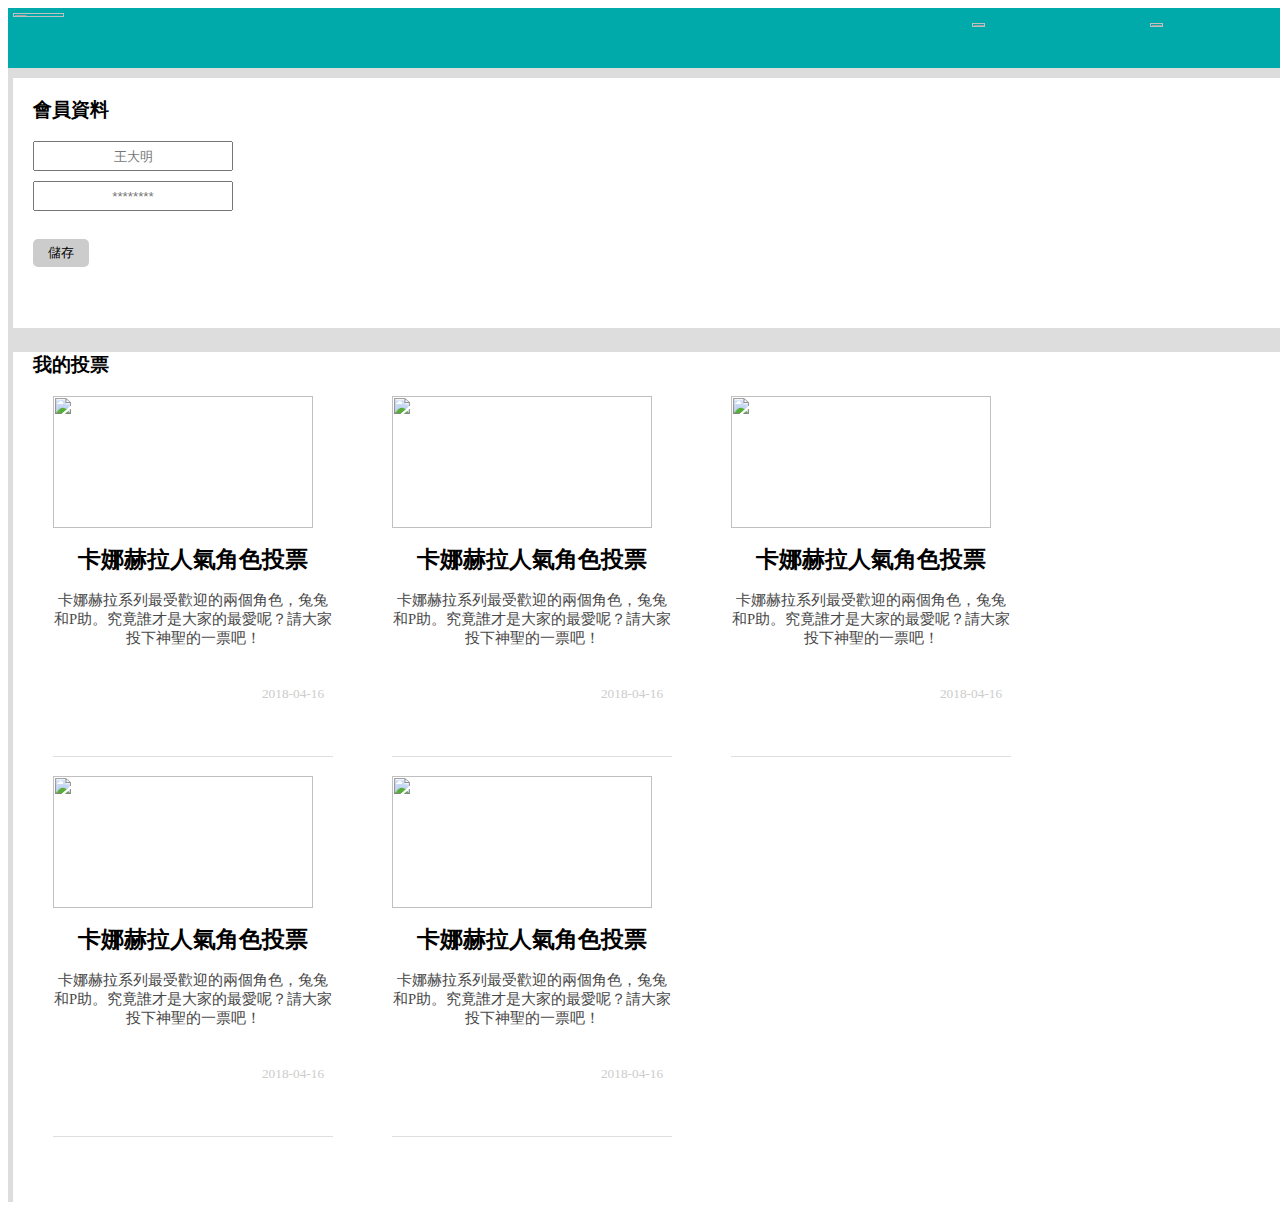
==== dockervote/member.html @ 5a8fd3a4 "0623投票網測試" ====
<html>
    <head>
        <link href="css/member.css" type="text/css" rel="stylesheet">            
    </head>

    <body>

<div id="container">
    <div id="headbox">
      <a href="index.html"><img src="https://i.imgur.com/Lrzv8fT.png" title="source: imgur.com" class="logo" /></a>
      <a href="#"><img src="https://i.imgur.com/alfxFKZ.png" title="source: imgur.com" class="login"/></a>
      <a href="create.html"><img src="https://i.imgur.com/aofVkSw.png" title="source: imgur.com" class="create"/></a>
  </div>
    <div id="info">
      <h3>會員資料</h3>
      <form action="">
        <input type="text" name="username" placeholder="王大明"><br>
        <input type="password" name="pwd" placeholder="********"><br><br>
        <input type="button" name="store" value="儲存">
      </form>
    </div>
    <div id="clear"></div>
    <div id="history">
      <h3>我的投票</h3>
      <ul class="list">
        <li>
          <div class="item">
            <a href="vote.html">
              <img src="https://imgur.com/EvchZl2.jpg" class="bigImg" alt title="卡娜赫拉人氣角色票選">
            </a>
            
            <p class="title">
              <a href="#" style="text-decoration:none;"><b>卡娜赫拉人氣角色投票</b>
                
              </a>
            </p>
                  
            <p class="content">
              卡娜赫拉系列最受歡迎的兩個角色，兔兔和P助。究竟誰才是大家的最愛呢？請大家投下神聖的一票吧！
            </p>
                  
            <p class="date">
              2018-04-16
            </p>
            
          </div>
        </li>        
        
      </ul>
      
      <ul class="list">
        <li>
          <div class="item">
            <a href="#">
              <img src="https://imgur.com/EvchZl2.jpg" class="bigImg" alt title="卡娜赫拉人氣角色票選">
            </a>
            
            <p class="title">
              <a href="#" style="text-decoration:none;"><b>卡娜赫拉人氣角色投票</b>
                
              </a>
            </p>
                  
            <p class="content">
              卡娜赫拉系列最受歡迎的兩個角色，兔兔和P助。究竟誰才是大家的最愛呢？請大家投下神聖的一票吧！
            </p>
                  
            <p class="date">
              2018-04-16
            </p>
            
          </div>
        </li>        
        
      </ul>
      
      <ul class="list">
        <li>
          <div class="item">
            <a href="#">
              <img src="https://imgur.com/EvchZl2.jpg" class="bigImg" alt title="卡娜赫拉人氣角色票選">
            </a>
            
            <p class="title">
              <a href="#" style="text-decoration:none;"><b>卡娜赫拉人氣角色投票</b>
                
              </a>
            </p>
                  
            <p class="content">
              卡娜赫拉系列最受歡迎的兩個角色，兔兔和P助。究竟誰才是大家的最愛呢？請大家投下神聖的一票吧！
            </p>
                  
            <p class="date">
              2018-04-16
            </p>
            
          </div>
        </li>        
        
      </ul>
      
      <ul class="list">
        <li>
          <div class="item">
            <a href="#">
              <img src="https://imgur.com/EvchZl2.jpg" class="bigImg" alt title="卡娜赫拉人氣角色票選">
            </a>
            
            <p class="title">
              <a href="#" style="text-decoration:none;"><b>卡娜赫拉人氣角色投票</b>
                
              </a>
            </p>
                  
            <p class="content">
              卡娜赫拉系列最受歡迎的兩個角色，兔兔和P助。究竟誰才是大家的最愛呢？請大家投下神聖的一票吧！
            </p>
                  
            <p class="date">
              2018-04-16
            </p>
            
          </div>
        </li>        
        
      </ul>
      
      <ul class="list">
        <li>
          <div class="item">
            <a href="#">
              <img src="https://imgur.com/EvchZl2.jpg" class="bigImg" alt title="卡娜赫拉人氣角色票選">
            </a>
            
            <p class="title">
              <a href="#" style="text-decoration:none;"><b>卡娜赫拉人氣角色投票</b>
                
              </a>
            </p>
                  
            <p class="content">
              卡娜赫拉系列最受歡迎的兩個角色，兔兔和P助。究竟誰才是大家的最愛呢？請大家投下神聖的一票吧！
            </p>
                  
            <p class="date">
              2018-04-16
            </p>
            
          </div>
        </li>        
        
      </ul>
      
  </div>
</div>

</body>
</html>
---- dockervote/css/member.css ----
#container{
    border:1px #666;
    width:1280px;
    margin:0 auto;
    background-color: #DDDDDD;
    font-family: Microsoft JhengHei;
}
#headbox{
    width:1280px;
    height:60px;
    border:1px #666;
    margin:0 auto;
    margin-bottom:5px;
    background-color:#00AAAA;
}

.logo{
  width: 20%;
  margin-top: 5px;
  margin-left: 5px;
}

.login{
  float:right;
  width:10%;
  margin-top: 15px;
  margin-right:10px;
}

.create{
  float:right;
  width:10%;
  margin-top: 15px;
  margin-right: 50px;
}

#info{
    width:1270px;
    height:250px;
    border:1px #666;
    margin-left:5px;
    margin-top:5px;
    margin-bottom:5px;
    background-color: #fff;
    float:left;
}

#info h3{
  margin-left: 20px;
}

#info form{
  margin-left: 20px;
}

input[type="text"]{
  width: 200px;
  height: 30px;
  margin-bottom: 10px;
  text-align: center;
}

input[type="password"]{
  width: 200px;
  height: 30px;
  text-align: center;
}

input[type="button"]{
  padding:5px 15px;         
  background-color:#ccc; 
  border:0 none;
  cursor:pointer;
  -webkit-border-radius: 5px;
  border-radius: 5px; 
  margin-top: 10px;
}

#clear{
    clear:both;
}
#history{
    width:1270px;
    height:850px;
    border:1px #666;
    margin-top:5px;
    margin-left:5px;
    margin-bottom:5px;
    background-color: #fff;
}

#history h3{
  margin-left: 20px;
}

.list{
  list-style-type:none;
  display:block;
  width:1130px;  
}

.list li{
  float: left;
  height: 380px;
  width: 30%;
  text-align: center;
  position: relative;
}

.item{
  max-height: 350px;
  height: 360px;
  width:280px;
  border-bottom: 1px solid #dedede;
  padding-bottom: 10px;
  background-color: #fff;
  float: left;
  display:block;
}

.bigImg{
  max-width: 100%;
  display:block;
  width:260px;
  height:132px;
}

.title a b{
  font-family:Microsoft JhengHei;
  font-size:17pt;
  color:#000000;
  transition:color 1s;
  text-align: center; 
}

.title a b:hover{
  color:#008fd1;
}

.content{
  font-family:Microsoft JhengHei;
  font-size:11pt;
  color:#484848;
  margin-top: 15px;
  margin-bottom: 35px;
  height: 60px;
  text-align: center; 
}

.date{
  font-family:Microsoft JhengHei;
  font-size:10pt;
  color:#ccc;
  margin-left:200px;
}



@media(max-width: 768px){
  .list li{
    width: 100%;
    float: none;
  }
}
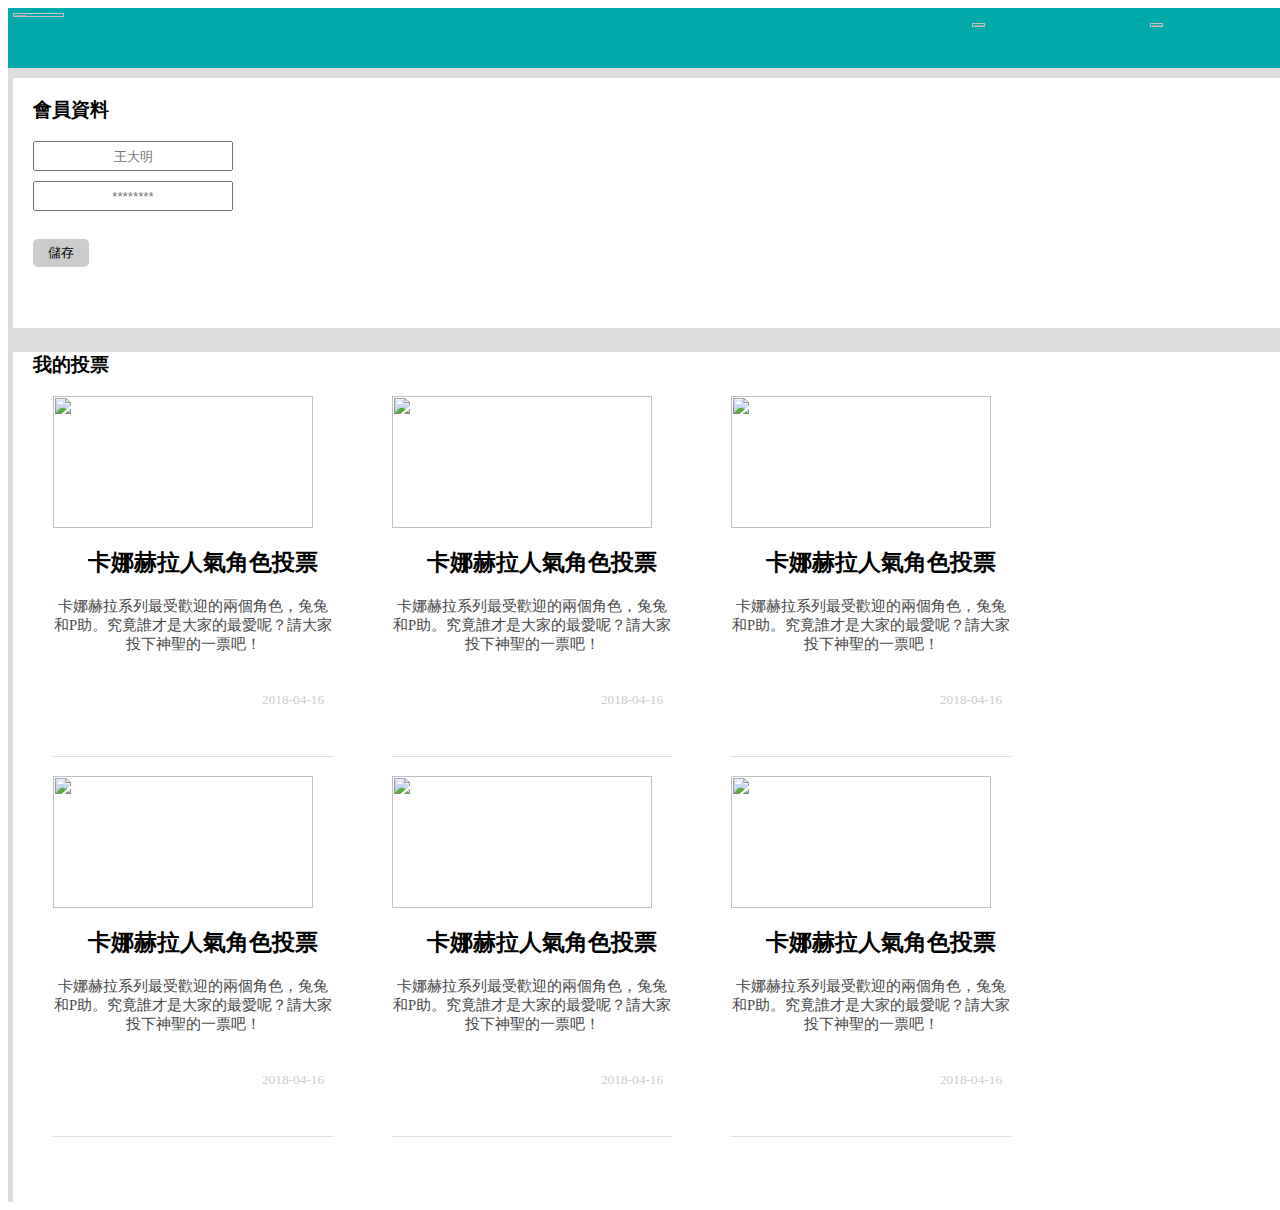
==== commit 0dc46249: "0624p改成h3" ====
--- a/dockervote/member.html
+++ b/dockervote/member.html
@@ -5,155 +5,148 @@
 
     <body>
 
-<div id="container">
-    <div id="headbox">
-      <a href="index.html"><img src="https://i.imgur.com/Lrzv8fT.png" title="source: imgur.com" class="logo" /></a>
-      <a href="#"><img src="https://i.imgur.com/alfxFKZ.png" title="source: imgur.com" class="login"/></a>
-      <a href="create.html"><img src="https://i.imgur.com/aofVkSw.png" title="source: imgur.com" class="create"/></a>
-  </div>
-    <div id="info">
-      <h3>會員資料</h3>
-      <form action="">
-        <input type="text" name="username" placeholder="王大明"><br>
-        <input type="password" name="pwd" placeholder="********"><br><br>
-        <input type="button" name="store" value="儲存">
-      </form>
+      <div id="container">
+        <div id="headbox">
+          <a href="#"><img src="https://i.imgur.com/Lrzv8fT.png" title="source: imgur.com" class="logo" /></a>
+          <a href="#"><img src="https://i.imgur.com/alfxFKZ.png" title="source: imgur.com" class="login"/></a>
+          <a href="#"><img src="https://i.imgur.com/aofVkSw.png" title="source: imgur.com" class="create"/></a>
+      </div>
+        <div id="info">
+          <h3>會員資料</h3>
+          <form action="">
+            <input type="text" name="username" placeholder="王大明"><br>
+            <input type="password" name="pwd" placeholder="********"><br><br>
+            <input type="button" name="store" value="儲存">
+          </form>
+        </div>
+        <div id="clear"></div>
+        <div id="history">
+          <h3>我的投票</h3>
+          <ul class="list">
+            <li>
+            <div class="item">                  
+               <a href="vote.html">
+                <img src="https://imgur.com/EvchZl2.jpg" class="bigImg" alt title="卡娜赫拉人氣角色投票">
+               </a>                
+               <h3 class="title">
+                <a href="#" style="text-decoration:none;">卡娜赫拉人氣角色投票</a>
+               </h3>
+                      
+               <p class="content">
+                  卡娜赫拉系列最受歡迎的兩個角色，兔兔和P助。究竟誰才是大家的最愛呢？請大家投下神聖的一票吧！
+               </p>
+                      
+               <p class="date">
+                2018-04-16
+               </p>
+                            
+            </div>
+        </li>
+            
+        <li>
+            <div class="item">                  
+               <a href="vote.html">
+                <img src="https://imgur.com/EvchZl2.jpg" class="bigImg" alt title="卡娜赫拉人氣角色投票">
+               </a>                
+               <h3 class="title">
+                <a href="#" style="text-decoration:none;">卡娜赫拉人氣角色投票</a>
+               </h3>
+                      
+               <p class="content">
+                  卡娜赫拉系列最受歡迎的兩個角色，兔兔和P助。究竟誰才是大家的最愛呢？請大家投下神聖的一票吧！
+               </p>
+                      
+               <p class="date">
+                2018-04-16
+               </p>
+                            
+            </div>
+        </li>
+            
+        <li>
+            <div class="item">                  
+               <a href="vote.html">
+                <img src="https://imgur.com/EvchZl2.jpg" class="bigImg" alt title="卡娜赫拉人氣角色投票">
+               </a>                
+               <h3 class="title">
+                <a href="#" style="text-decoration:none;">卡娜赫拉人氣角色投票</a>
+               </h3>
+                      
+               <p class="content">
+                  卡娜赫拉系列最受歡迎的兩個角色，兔兔和P助。究竟誰才是大家的最愛呢？請大家投下神聖的一票吧！
+               </p>
+                      
+               <p class="date">
+                2018-04-16
+               </p>
+                            
+            </div>
+        </li>
+            
+        <li>
+            <div class="item">                  
+               <a href="vote.html">
+                <img src="https://imgur.com/EvchZl2.jpg" class="bigImg" alt title="卡娜赫拉人氣角色投票">
+               </a>                
+               <h3 class="title">
+                <a href="#" style="text-decoration:none;">卡娜赫拉人氣角色投票</a>
+               </h3>
+                      
+               <p class="content">
+                  卡娜赫拉系列最受歡迎的兩個角色，兔兔和P助。究竟誰才是大家的最愛呢？請大家投下神聖的一票吧！
+               </p>
+                      
+               <p class="date">
+                2018-04-16
+               </p>
+                            
+            </div>
+        </li>
+            
+        <li>
+            <div class="item">                  
+               <a href="vote.html">
+                <img src="https://imgur.com/EvchZl2.jpg" class="bigImg" alt title="卡娜赫拉人氣角色投票">
+               </a>                
+               <h3 class="title">
+                <a href="#" style="text-decoration:none;">卡娜赫拉人氣角色投票</a>
+               </h3>
+                      
+               <p class="content">
+                  卡娜赫拉系列最受歡迎的兩個角色，兔兔和P助。究竟誰才是大家的最愛呢？請大家投下神聖的一票吧！
+               </p>
+                      
+               <p class="date">
+                2018-04-16
+               </p>
+                            
+            </div>
+        </li>
+            
+        <li>
+            <div class="item">                  
+               <a href="vote.html">
+                <img src="https://imgur.com/EvchZl2.jpg" class="bigImg" alt title="卡娜赫拉人氣角色投票">
+               </a>                
+               <h3 class="title">
+                <a href="#" style="text-decoration:none;">卡娜赫拉人氣角色投票</a>
+               </h3>
+                      
+               <p class="content">
+                  卡娜赫拉系列最受歡迎的兩個角色，兔兔和P助。究竟誰才是大家的最愛呢？請大家投下神聖的一票吧！
+               </p>
+                      
+               <p class="date">
+                2018-04-16
+               </p>
+                            
+            </div>
+        </li>
+            
+          </ul>
+          
+      </div>
     </div>
-    <div id="clear"></div>
-    <div id="history">
-      <h3>我的投票</h3>
-      <ul class="list">
-        <li>
-          <div class="item">
-            <a href="vote.html">
-              <img src="https://imgur.com/EvchZl2.jpg" class="bigImg" alt title="卡娜赫拉人氣角色票選">
-            </a>
-            
-            <p class="title">
-              <a href="#" style="text-decoration:none;"><b>卡娜赫拉人氣角色投票</b>
-                
-              </a>
-            </p>
-                  
-            <p class="content">
-              卡娜赫拉系列最受歡迎的兩個角色，兔兔和P助。究竟誰才是大家的最愛呢？請大家投下神聖的一票吧！
-            </p>
-                  
-            <p class="date">
-              2018-04-16
-            </p>
-            
-          </div>
-        </li>        
-        
-      </ul>
-      
-      <ul class="list">
-        <li>
-          <div class="item">
-            <a href="#">
-              <img src="https://imgur.com/EvchZl2.jpg" class="bigImg" alt title="卡娜赫拉人氣角色票選">
-            </a>
-            
-            <p class="title">
-              <a href="#" style="text-decoration:none;"><b>卡娜赫拉人氣角色投票</b>
-                
-              </a>
-            </p>
-                  
-            <p class="content">
-              卡娜赫拉系列最受歡迎的兩個角色，兔兔和P助。究竟誰才是大家的最愛呢？請大家投下神聖的一票吧！
-            </p>
-                  
-            <p class="date">
-              2018-04-16
-            </p>
-            
-          </div>
-        </li>        
-        
-      </ul>
-      
-      <ul class="list">
-        <li>
-          <div class="item">
-            <a href="#">
-              <img src="https://imgur.com/EvchZl2.jpg" class="bigImg" alt title="卡娜赫拉人氣角色票選">
-            </a>
-            
-            <p class="title">
-              <a href="#" style="text-decoration:none;"><b>卡娜赫拉人氣角色投票</b>
-                
-              </a>
-            </p>
-                  
-            <p class="content">
-              卡娜赫拉系列最受歡迎的兩個角色，兔兔和P助。究竟誰才是大家的最愛呢？請大家投下神聖的一票吧！
-            </p>
-                  
-            <p class="date">
-              2018-04-16
-            </p>
-            
-          </div>
-        </li>        
-        
-      </ul>
-      
-      <ul class="list">
-        <li>
-          <div class="item">
-            <a href="#">
-              <img src="https://imgur.com/EvchZl2.jpg" class="bigImg" alt title="卡娜赫拉人氣角色票選">
-            </a>
-            
-            <p class="title">
-              <a href="#" style="text-decoration:none;"><b>卡娜赫拉人氣角色投票</b>
-                
-              </a>
-            </p>
-                  
-            <p class="content">
-              卡娜赫拉系列最受歡迎的兩個角色，兔兔和P助。究竟誰才是大家的最愛呢？請大家投下神聖的一票吧！
-            </p>
-                  
-            <p class="date">
-              2018-04-16
-            </p>
-            
-          </div>
-        </li>        
-        
-      </ul>
-      
-      <ul class="list">
-        <li>
-          <div class="item">
-            <a href="#">
-              <img src="https://imgur.com/EvchZl2.jpg" class="bigImg" alt title="卡娜赫拉人氣角色票選">
-            </a>
-            
-            <p class="title">
-              <a href="#" style="text-decoration:none;"><b>卡娜赫拉人氣角色投票</b>
-                
-              </a>
-            </p>
-                  
-            <p class="content">
-              卡娜赫拉系列最受歡迎的兩個角色，兔兔和P助。究竟誰才是大家的最愛呢？請大家投下神聖的一票吧！
-            </p>
-                  
-            <p class="date">
-              2018-04-16
-            </p>
-            
-          </div>
-        </li>        
-        
-      </ul>
-      
-  </div>
-</div>
 
 </body>
 </html>--- a/dockervote/css/member.css
+++ b/dockervote/css/member.css
@@ -1,164 +1,164 @@
 #container{
-    border:1px #666;
-    width:1280px;
-    margin:0 auto;
-    background-color: #DDDDDD;
-    font-family: Microsoft JhengHei;
+  border:1px #666;
+  width:1280px;
+  margin:0 auto;
+  background-color: #DDDDDD;
+  font-family: Microsoft JhengHei;
 }
 #headbox{
-    width:1280px;
-    height:60px;
-    border:1px #666;
-    margin:0 auto;
-    margin-bottom:5px;
-    background-color:#00AAAA;
+  width:1280px;
+  height:60px;
+  border:1px #666;
+  margin:0 auto;
+  margin-bottom:5px;
+  background-color:#00AAAA;
 }
 
 .logo{
-  width: 20%;
-  margin-top: 5px;
-  margin-left: 5px;
+width: 20%;
+margin-top: 5px;
+margin-left: 5px;
 }
 
 .login{
-  float:right;
-  width:10%;
-  margin-top: 15px;
-  margin-right:10px;
+float:right;
+width:10%;
+margin-top: 15px;
+margin-right:10px;
 }
 
 .create{
-  float:right;
-  width:10%;
-  margin-top: 15px;
-  margin-right: 50px;
+float:right;
+width:10%;
+margin-top: 15px;
+margin-right: 50px;
 }
 
 #info{
-    width:1270px;
-    height:250px;
-    border:1px #666;
-    margin-left:5px;
-    margin-top:5px;
-    margin-bottom:5px;
-    background-color: #fff;
-    float:left;
+  width:1270px;
+  height:250px;
+  border:1px #666;
+  margin-left:5px;
+  margin-top:5px;
+  margin-bottom:5px;
+  background-color: #fff;
+  float:left;
 }
 
 #info h3{
-  margin-left: 20px;
+margin-left: 20px;
 }
 
 #info form{
-  margin-left: 20px;
+margin-left: 20px;
 }
 
 input[type="text"]{
-  width: 200px;
-  height: 30px;
-  margin-bottom: 10px;
-  text-align: center;
+width: 200px;
+height: 30px;
+margin-bottom: 10px;
+text-align: center;
 }
 
 input[type="password"]{
-  width: 200px;
-  height: 30px;
-  text-align: center;
+width: 200px;
+height: 30px;
+text-align: center;
 }
 
 input[type="button"]{
-  padding:5px 15px;         
-  background-color:#ccc; 
-  border:0 none;
-  cursor:pointer;
-  -webkit-border-radius: 5px;
-  border-radius: 5px; 
-  margin-top: 10px;
+padding:5px 15px;         
+background-color:#ccc; 
+border:0 none;
+cursor:pointer;
+-webkit-border-radius: 5px;
+border-radius: 5px; 
+margin-top: 10px;
 }
 
 #clear{
-    clear:both;
+  clear:both;
 }
 #history{
-    width:1270px;
-    height:850px;
-    border:1px #666;
-    margin-top:5px;
-    margin-left:5px;
-    margin-bottom:5px;
-    background-color: #fff;
+  width:1270px;
+  height:850px;
+  border:1px #666;
+  margin-top:5px;
+  margin-left:5px;
+  margin-bottom:5px;
+  background-color: #fff;
 }
 
 #history h3{
-  margin-left: 20px;
+margin-left: 20px;
 }
 
 .list{
-  list-style-type:none;
-  display:block;
-  width:1130px;  
+list-style-type:none;
+display:block;
+width:1130px;  
 }
 
 .list li{
-  float: left;
-  height: 380px;
-  width: 30%;
-  text-align: center;
-  position: relative;
+float: left;
+height: 380px;
+width: 30%;
+text-align: center;
+position: relative;
 }
 
 .item{
-  max-height: 350px;
-  height: 360px;
-  width:280px;
-  border-bottom: 1px solid #dedede;
-  padding-bottom: 10px;
-  background-color: #fff;
-  float: left;
-  display:block;
+max-height: 350px;
+height: 360px;
+width:280px;
+border-bottom: 1px solid #dedede;
+padding-bottom: 10px;
+background-color: #fff;
+float: left;
+display:block;
 }
 
 .bigImg{
-  max-width: 100%;
-  display:block;
-  width:260px;
-  height:132px;
+max-width: 100%;
+display:block;
+width:260px;
+height:132px;
 }
 
-.title a b{
-  font-family:Microsoft JhengHei;
-  font-size:17pt;
-  color:#000000;
-  transition:color 1s;
-  text-align: center; 
+.item h3 a{
+font-family:Microsoft JhengHei;
+font-size:17pt;
+color:#000;
+transition:color 1s;
+text-align: center; 
 }
 
-.title a b:hover{
-  color:#008fd1;
+.item h3 a:hover{
+color:#008fd1;
 }
 
 .content{
-  font-family:Microsoft JhengHei;
-  font-size:11pt;
-  color:#484848;
-  margin-top: 15px;
-  margin-bottom: 35px;
-  height: 60px;
-  text-align: center; 
+font-family:Microsoft JhengHei;
+font-size:11pt;
+color:#484848;
+margin-top: 15px;
+margin-bottom: 35px;
+height: 60px;
+text-align: center; 
 }
 
 .date{
-  font-family:Microsoft JhengHei;
-  font-size:10pt;
-  color:#ccc;
-  margin-left:200px;
+font-family:Microsoft JhengHei;
+font-size:10pt;
+color:#ccc;
+margin-left:200px;
 }
 
 
 
 @media(max-width: 768px){
-  .list li{
-    width: 100%;
-    float: none;
-  }
+.list li{
+  width: 100%;
+  float: none;
+}
 }